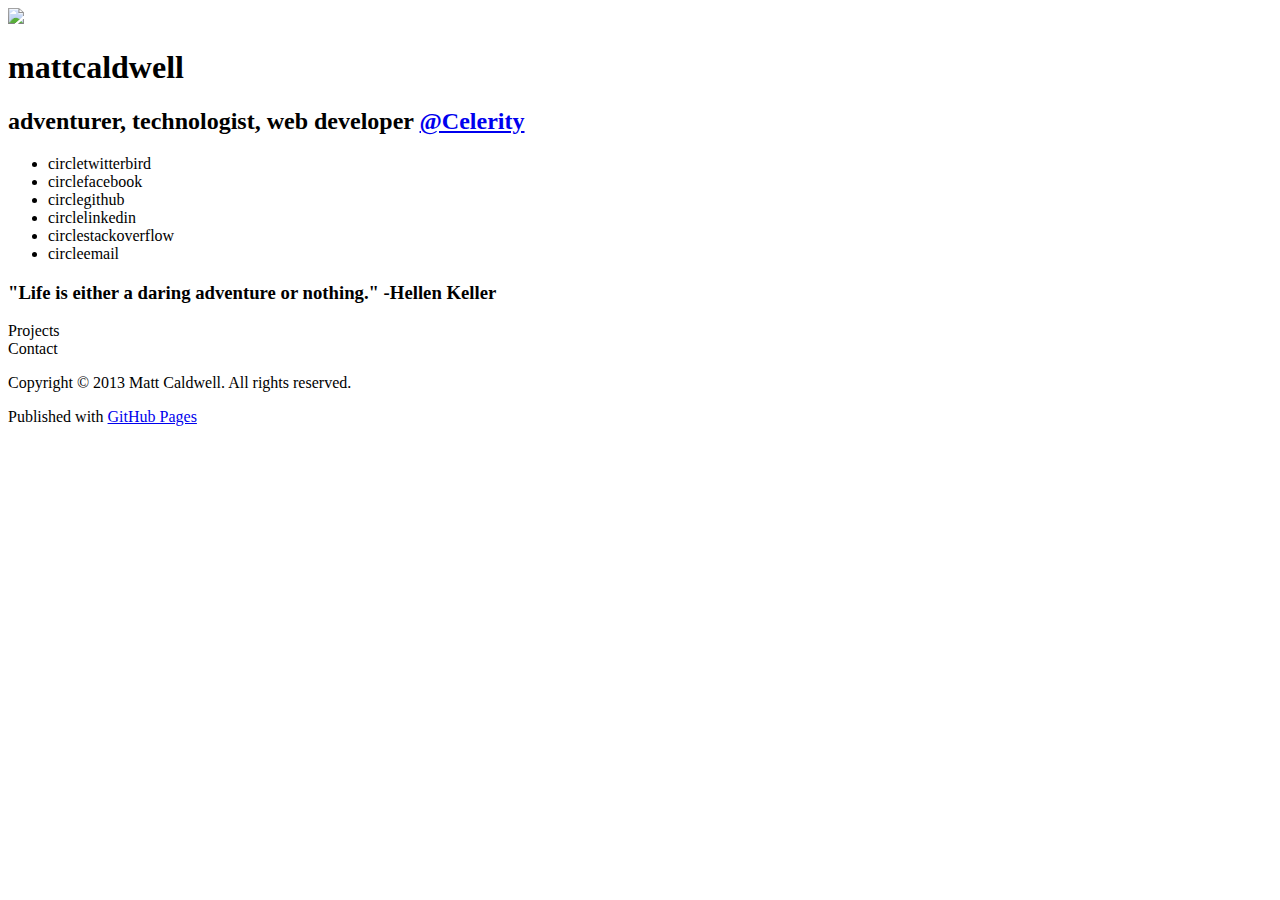
==== _layouts/default.html @ 86527e38 "style social icons" ====
<!DOCTYPE html>
<html>

  <head>
    <meta charset='utf-8' />
    <meta http-equiv="X-UA-Compatible" content="chrome=1" />
    <meta name="description" content="mattcaldwell: adventurer, technologist, web developer at Celerity" />

    <link rel="stylesheet" type="text/css" media="screen" href="stylesheets/stylesheet.css">
    <link rel="stylesheet" type="text/css" media="screen" href="stylesheets/mattcaldwell.css">

    <title>mattcaldwell</title>
  </head>

  <body>

    <!-- HEADER -->
    <div id="header_wrap" class="outer">
        <header class="inner">
          <div id="header_tag">
            <img id="gravatar" src="https://1.gravatar.com/avatar/832fa6c0a278037763bddbb71142cab5?d=https%3A%2F%2Fidenticons.github.com%2F844f79ce39d7c0bf3cc6b86436558645.png&r=x&s=440"></img>
            <h1 id="project_title">mattcaldwell</h1>
            <h2 id="project_tagline">adventurer, technologist, web developer <a target="_blank" href="https://twitter.com/CelerityITLLC">@Celerity</a></h2>
          </div>
          <ul id="nav">
              <li><span id="twitter-icon" class="symbol">circletwitterbird</span></li>
              <li><span id="facebook-icon" class="symbol">circlefacebook</span></li>
              <li><span id="github-icon" class="symbol">circlegithub</span></li>
              <li><span id="linkedin-icon" class="symbol">circlelinkedin</span></li>
              <li><span id="stackoverflow-icon" class="symbol">circlestackoverflow</span></li>
              <li><span id="email-icon" class="symbol">circleemail</span></li>
          </ul>
        </header>
    </div>

    <!-- MAIN CONTENT -->
    <div id="main_content_wrap" class="outer">
      <section id="main_content" class="inner">
          <section id="inspiration">
            <h3>"Life is either a daring adventure or nothing." -Hellen Keller</h3>
          </section>

          <section id="navigation">
            <div class="nav-box"></div>
            <div class="nav-box">Projects</div>
            <div class="nav-box">Contact</div>
          </section>
      </section>
    </div>

    <!-- FOOTER  -->
    <div id="footer_wrap" class="outer">
      <footer class="inner">
        <p>Copyright &copy; 2013 Matt Caldwell.  All rights reserved.</p>
        <p>Published with <a href="http://pages.github.com">GitHub Pages</a></p>
      </footer>
    </div>

  </body>
</html>
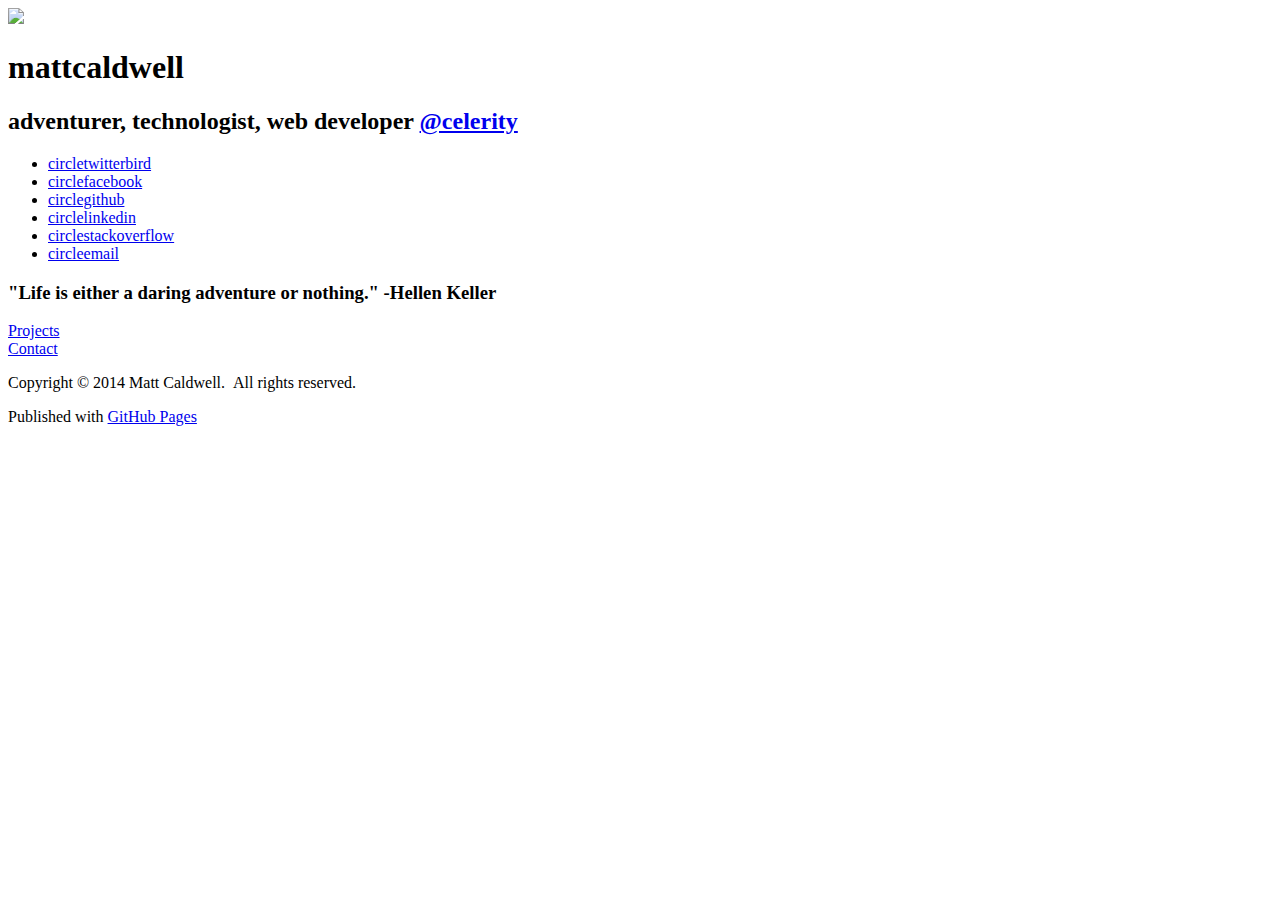
==== commit 4d7a6a9a: "lowercase 'celerity'" ====
--- a/_layouts/default.html
+++ b/_layouts/default.html
@@ -20,15 +20,40 @@
           <div id="header_tag">
             <img id="gravatar" src="https://1.gravatar.com/avatar/832fa6c0a278037763bddbb71142cab5?d=https%3A%2F%2Fidenticons.github.com%2F844f79ce39d7c0bf3cc6b86436558645.png&r=x&s=440"></img>
             <h1 id="project_title">mattcaldwell</h1>
-            <h2 id="project_tagline">adventurer, technologist, web developer <a target="_blank" href="https://twitter.com/CelerityITLLC">@Celerity</a></h2>
+            <h2 id="project_tagline">adventurer, technologist, web developer <a target="_blank" href="https://twitter.com/CelerityITLLC">@celerity</a></h2>
           </div>
           <ul id="nav">
-              <li><span id="twitter-icon" class="symbol">circletwitterbird</span></li>
-              <li><span id="facebook-icon" class="symbol">circlefacebook</span></li>
-              <li><span id="github-icon" class="symbol">circlegithub</span></li>
-              <li><span id="linkedin-icon" class="symbol">circlelinkedin</span></li>
-              <li><span id="stackoverflow-icon" class="symbol">circlestackoverflow</span></li>
-              <li><span id="email-icon" class="symbol">circleemail</span></li>
+            <li>
+                <a href="https://twitter.com/mattcaldwell" target="_blank">
+                    <span id="twitter-icon" class="symbol">circletwitterbird</span>
+                </a>
+            </li>
+            <li>
+                <a href="https://www.facebook.com/matt.caldwell" target="_blank">
+                    <span id="facebook-icon" class="symbol">circlefacebook</span>
+                </a>
+            </li>
+            <li>
+                <a href="https://github.com/mattcaldwell" target="_blank">
+                    <span id="github-icon" class="symbol">circlegithub</span>
+                </a>
+            </li>
+            <li>
+                <a href="http://www.linkedin.com/in/matthewtcaldwell/" target="_blank">
+                    <span id="linkedin-icon" class="symbol">circlelinkedin</span>
+                </a>
+            </li>
+            <li>
+                <a href="http://stackoverflow.com/users/163789/matt-caldwell" target="_blank">
+                    <span id="stackoverflow-icon" class="symbol">circlestackoverflow</span>
+                </a>
+            </li>
+            <li>
+                <a href="mailto:matt.caldwell@gmail.com?subject=getting%20in%20touch%20via%20your%20github%20website"
+                   title="getting in touch via your github website">
+                    <span id="email-icon" class="symbol">circleemail</span>
+                </a>
+            </li>
           </ul>
         </header>
     </div>
@@ -41,9 +66,8 @@
           </section>
 
           <section id="navigation">
-            <div class="nav-box"></div>
-            <div class="nav-box">Projects</div>
-            <div class="nav-box">Contact</div>
+            <div class="nav-box"><a href="javascript:alert('stay tuned!')">Projects</a></div>
+            <div class="nav-box"><a href="javascript:alert('stay tuned!')">Contact</a></div>
           </section>
       </section>
     </div>
@@ -51,7 +75,7 @@
     <!-- FOOTER  -->
     <div id="footer_wrap" class="outer">
       <footer class="inner">
-        <p>Copyright &copy; 2013 Matt Caldwell.  All rights reserved.</p>
+        <p>Copyright &copy; 2014 Matt Caldwell.&nbsp;&nbsp;All rights reserved.</p>
         <p>Published with <a href="http://pages.github.com">GitHub Pages</a></p>
       </footer>
     </div>
